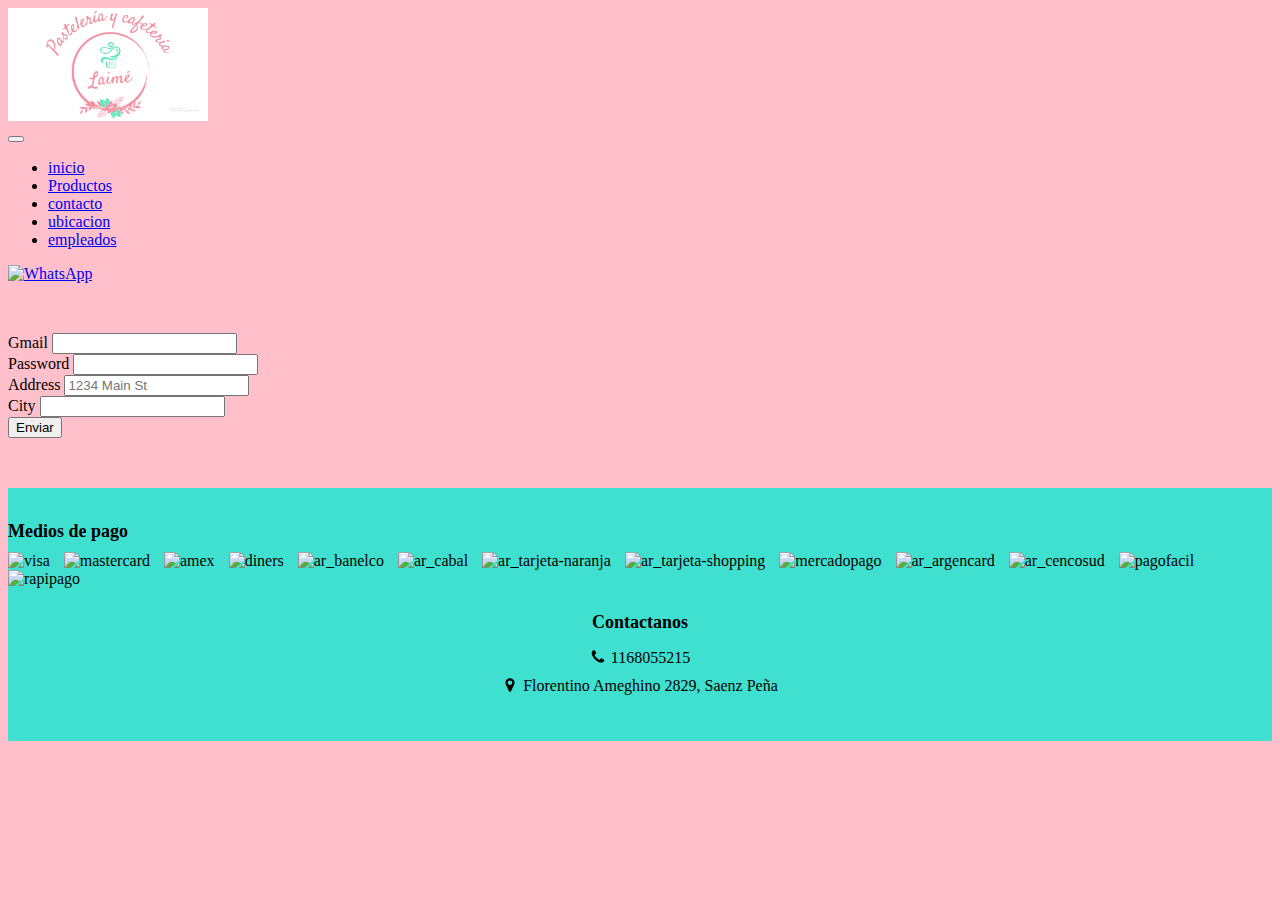
==== html/contacto.html @ 8d3ab5a1 "first commit" ====
<!DOCTYPE html>
<html lang="en">

<head>
  <meta charset="UTF-8">
  <meta name="viewport" content="width=device-width, initial-scale=1.0">
  <meta name="description"
  content="queres comer las mejores facturas venite a laime pasteleria en saenz peña" >
  <title>Laime Pasteleria</title>
  <link href="https://cdn.jsdelivr.net/npm/bootstrap@5.3.1/dist/css/bootstrap.min.css" rel="stylesheet"
    integrity="sha384-4bw+/aepP/YC94hEpVNVgiZdgIC5+VKNBQNGCHeKRQN+PtmoHDEXuppvnDJzQIu9" crossorigin="anonymous">
  <link rel="stylesheet" href="../css/estilo.css">
</head>

<body>
  <header>
    <a class="navbar-brand" href="index.html">
      <img class="miLogo" src="/img/logo-laime.jpg" alt="logo">
    </a>

    <div class="navbar navbar-expand-lg forFondo">
      <div class="container-fluid">

        <button class="navbar-toggler" type="button" data-bs-toggle="collapse" data-bs-target="#navbarNav"
          aria-controls="navbarNav" aria-expanded="false" aria-label="Toggle navigation">
          <span class="navbar-toggler-icon"></span>
        </button>
        <nav class="collapse navbar-collapse" id="navbarNav">
          <ul class="navbar-nav">
            <li class="nav-item">
              <a class="nav-link" href="../index.html">inicio</a>
            </li>
            <li class="nav-item">
              <a class="nav-link active" aria-current="page" href="productos.html">Productos</a>
            </li>
            <li class="nav-item">
              <a class="nav-link" href="contacto.html">contacto</a>
            </li>
            <li class="nav-item">
              <a class="nav-link" href="ubicacion.html">ubicacion</a>
            </li>
            <li class="nav-item">
              <a class="nav-link" href="empleados.html">empleados</a>
            </li>


          </ul>
        </nav>
      </div>
    </div>

    <div>

      <a href="https://api.whatsapp.com/send?phone=5491168055215" target="_blank">
        <img class="whatsApp"
          src="https://upload.wikimedia.org/wikipedia/commons/thumb/6/6b/WhatsApp.svg/2044px-WhatsApp.svg.png"
          alt="WhatsApp">
      </a>

    </div>

    <script src="https://cdn.jsdelivr.net/npm/bootstrap@5.3.1/dist/js/bootstrap.bundle.min.js"
      integrity="sha384-HwwvtgBNo3bZJJLYd8oVXjrBZt8cqVSpeBNS5n7C8IVInixGAoxmnlMuBnhbgrkm"
      crossorigin="anonymous"></script>





  </header>
  <main>
    <form class="row g-3">
      <div class="col-md-6">
        <label for="inputEmail4" class="form-label">Gmail</label>
        <input type="email" class="form-control" id="inputEmail4">
      </div>
      <div class="col-md-6">
        <label for="inputPassword4" class="form-label">Password</label>
        <input type="password" class="form-control" id="inputPassword4">
      </div>
      <div class="col-12">
        <label for="inputAddress" class="form-label">Address</label>
        <input type="text" class="form-control" id="inputAddress" placeholder="1234 Main St">
      </div>

      <div class="col-md-6">
        <label for="inputCity" class="form-label">City</label>
        <input type="text" class="form-control" id="inputCity">
      </div>

      <button type="submit" class="btn btn-primary">Enviar</button>
      </div>
    </form>
  </main>
  <footer>    
    <div data-store="footer">
        <div class="footer footer-main">
        <div class="container visible-when-content-ready">
        <div class="row">
        <div class="col-md-3 m-bottom-xs">
        </div>
        <div class="payment-send col-md-3 m-bottom-xs">
        <h4 class="footer-title">Medios de pago</h4>
        <div class="text-center-xs">
        <img src="//d26lpennugtm8s.cloudfront.net/assets/common/img/logos/payment/visa@2x.png" data-src="//d26lpennugtm8s.cloudfront.net/assets/common/img/logos/payment/visa@2x.png" class="js-lazy-loading footer-payship-img lazyloaded" alt="visa" width="48" height="30">
        <img src="//d26lpennugtm8s.cloudfront.net/assets/common/img/logos/payment/mastercard@2x.png" data-src="//d26lpennugtm8s.cloudfront.net/assets/common/img/logos/payment/mastercard@2x.png" class="js-lazy-loading footer-payship-img lazyloaded" alt="mastercard" width="48" height="30">
        <img src="//d26lpennugtm8s.cloudfront.net/assets/common/img/logos/payment/amex@2x.png" data-src="//d26lpennugtm8s.cloudfront.net/assets/common/img/logos/payment/amex@2x.png" class="js-lazy-loading footer-payship-img lazyloaded" alt="amex" width="48" height="30">
        <img src="//d26lpennugtm8s.cloudfront.net/assets/common/img/logos/payment/diners@2x.png" data-src="//d26lpennugtm8s.cloudfront.net/assets/common/img/logos/payment/diners@2x.png" class="js-lazy-loading footer-payship-img lazyloaded" alt="diners" width="48" height="30">
        <img src="//d26lpennugtm8s.cloudfront.net/assets/common/img/logos/payment/ar/banelco@2x.png" data-src="//d26lpennugtm8s.cloudfront.net/assets/common/img/logos/payment/ar/banelco@2x.png" class="js-lazy-loading footer-payship-img lazyloaded" alt="ar_banelco" width="48" height="30">
        <img src="//d26lpennugtm8s.cloudfront.net/assets/common/img/logos/payment/ar/cabal@2x.png" data-src="//d26lpennugtm8s.cloudfront.net/assets/common/img/logos/payment/ar/cabal@2x.png" class="js-lazy-loading footer-payship-img lazyloaded" alt="ar_cabal" width="48" height="30">
        <img src="//d26lpennugtm8s.cloudfront.net/assets/common/img/logos/payment/ar/tarjeta-naranja@2x.png" data-src="//d26lpennugtm8s.cloudfront.net/assets/common/img/logos/payment/ar/tarjeta-naranja@2x.png" class="js-lazy-loading footer-payship-img lazyloaded" alt="ar_tarjeta-naranja" width="48" height="30">
        <img src="//d26lpennugtm8s.cloudfront.net/assets/common/img/logos/payment/ar/tarjeta-shopping@2x.png" data-src="//d26lpennugtm8s.cloudfront.net/assets/common/img/logos/payment/ar/tarjeta-shopping@2x.png" class="js-lazy-loading footer-payship-img lazyloaded" alt="ar_tarjeta-shopping" width="48" height="30">
        <img src="//d26lpennugtm8s.cloudfront.net/assets/common/img/logos/payment/mercadopago@2x.png" data-src="//d26lpennugtm8s.cloudfront.net/assets/common/img/logos/payment/mercadopago@2x.png" class="js-lazy-loading footer-payship-img lazyloaded" alt="mercadopago" width="48" height="30">
        <img src="//d26lpennugtm8s.cloudfront.net/assets/common/img/logos/payment/ar/argencard@2x.png" data-src="//d26lpennugtm8s.cloudfront.net/assets/common/img/logos/payment/ar/argencard@2x.png" class="js-lazy-loading footer-payship-img lazyloaded" alt="ar_argencard" width="48" height="30">
        <img src="//d26lpennugtm8s.cloudfront.net/assets/common/img/logos/payment/ar/cencosud@2x.png" data-src="//d26lpennugtm8s.cloudfront.net/assets/common/img/logos/payment/ar/cencosud@2x.png" class="js-lazy-loading footer-payship-img lazyloaded" alt="ar_cencosud" width="48" height="30">
        <img src="//d26lpennugtm8s.cloudfront.net/assets/common/img/logos/payment/pagofacil@2x.png" data-src="//d26lpennugtm8s.cloudfront.net/assets/common/img/logos/payment/pagofacil@2x.png" class="js-lazy-loading footer-payship-img lazyloaded" alt="pagofacil" width="48" height="30">
        <img src="//d26lpennugtm8s.cloudfront.net/assets/common/img/logos/payment/rapipago@2x.png" data-src="//d26lpennugtm8s.cloudfront.net/assets/common/img/logos/payment/rapipago@2x.png" class="js-lazy-loading footer-payship-img lazyloaded" alt="rapipago" width="48" height="30">
        </div>
        </div>
        <div class="col-md-3 contact-data">
        <h4 class="footer-title">Contactanos</h4>
        <ul class="footer-list list-unstyled">
        <li>
        <svg class="svg-inline--fa fa-lg svg-text-fill m-right-quarter" viewBox="0 0 1792 1792" xmlns="http://www.w3.org/2000/svg"><path d="M1600 1240q0 27-10 70.5t-21 68.5q-21 50-122 106-94 51-186 51-27 0-53-3.5t-57.5-12.5-47-14.5-55.5-20.5-49-18q-98-35-175-83-127-79-264-216t-216-264q-48-77-83-175-3-9-18-49t-20.5-55.5-14.5-47-12.5-57.5-3.5-53q0-92 51-186 56-101 106-122 25-11 68.5-21t70.5-10q14 0 21 3 18 6 53 76 11 19 30 54t35 63.5 31 53.5q3 4 17.5 25t21.5 35.5 7 28.5q0 20-28.5 50t-62 55-62 53-28.5 46q0 9 5 22.5t8.5 20.5 14 24 11.5 19q76 137 174 235t235 174q2 1 19 11.5t24 14 20.5 8.5 22.5 5q18 0 46-28.5t53-62 55-62 50-28.5q14 0 28.5 7t35.5 21.5 25 17.5q25 15 53.5 31t63.5 35 54 30q70 35 76 53 3 7 3 21z"></path></svg>1168055215
        </li>
        <li>
        <svg class="svg-inline--fa fa-lg svg-text-fill m-right-quarter" viewBox="0 0 1792 1792" xmlns="http://www.w3.org/2000/svg"><path d="M1152 640q0-106-75-181t-181-75-181 75-75 181 75 181 181 75 181-75 75-181zm256 0q0 109-33 179l-364 774q-16 33-47.5 52t-67.5 19-67.5-19-46.5-52l-365-774q-33-70-33-179 0-212 150-362t362-150 362 150 150 362z"></path></svg>Florentino Ameghino 2829, Saenz Peña
        </li>
        </ul>
        
        </div>
        </div>
        </div>
        </div>
        </div>
        </div>
  
</body>

</html>
---- css/estilo.css ----
.navbar{
  background-color: pink;
}

.navbar-brand img{
  width: 200px;
}
.collapse{
  justify-content: center;
  margin: 0 auto;
}
.ulcontact{
  margin: 0 auto;
  justify-content: center;
  align-items: center;
}
main .ventas {
  display: grid;
  grid-template-columns: repeat(3, 1fr);
  gap: 60px;
  margin: 36px 0;
}
main .pepito {
  display: inline-block;
  display: flex;
  align-items: center;
  margin: 70px;
  background-color: cyan;
  border-radius: 5px;
  display: inline-block;
}
main .fotoVenta {
  width: 100%;
  height: 200px;
  object-fit: contain;
  border-radius: 5px;
  margin-bottom: 20px;
}
main .tituloVenta {
  font-size: 24px;
  font-weight: bold;
  text-align: center;
  margin-bottom: 10px;
}
main .precio {
  font-size: 24px;
  font-weight: bold;
  color: fuchsia;
}
main .compra {
  padding: 10px 20px;
  background-color: fuchsia;
  color: black;
  font-weight: bold;
  text-transform: uppercase;
  border-radius: 5px;
  cursor: pointer;
  border: none;
}
main .hola {
  color: fuchsia;
}
main .parrafo, main h5 {
  color: black;
}

main .carta {
  display: inline-block;
  margin: 300px;
}


footer {
  
 
  background-color: turquoise; 
    color: black; 
    padding: 30px 0;
    margin: 0 auto;
  }
  
  
  .footer-title {
    font-size: 18px; 
    margin-bottom: 10px;
  }
  
  .footer-payship-img {
    margin-right: 10px; 
  }
  
  
  .contact-data {
    text-align: center;
  }
  
  .footer-list {
    list-style: none; 
    padding: 0;
  }
  
  .footer-list li {
    margin-bottom: 10px; 
    
   
  font-size: 16px; 
  }
  
  
  .svg-text-fill {
    color: #fff; 
    margin-right: 5px; 
    
   
  font-size: 20px; 
  }
  .svg-inline--fa {
    display: inline-block;
    font-size: inherit;
    height: 1em;
    overflow: visible;
    vertical-align: -0.125em;
  }
  
  .map-container {
    position: relative;
    overflow: hidden;
    
   
  padding-top: 75%; 
  }
  
  .map-container iframe {
    position: absolute;
    top: 0;
    left: 0;
    width: 100%;
    height: 100%;
    border: 0;
  }
  
body{
  background-color: pink;
}
  main {
    margin-bottom: 0; /* Elimina el margen inferior del elemento main */
    margin-top: 50px;
  }
  
  footer {
    margin-top: 0; /* Elimina el margen superior del footer */
    padding-top: 10px; /* Añade un poco de espacio superior en el footer si es necesario */
    background-color: #f8f9fa; /* Cambia el color de fondo del footer si es necesario */
    margin-top: 50px;
    background-color: turquoise;
  }
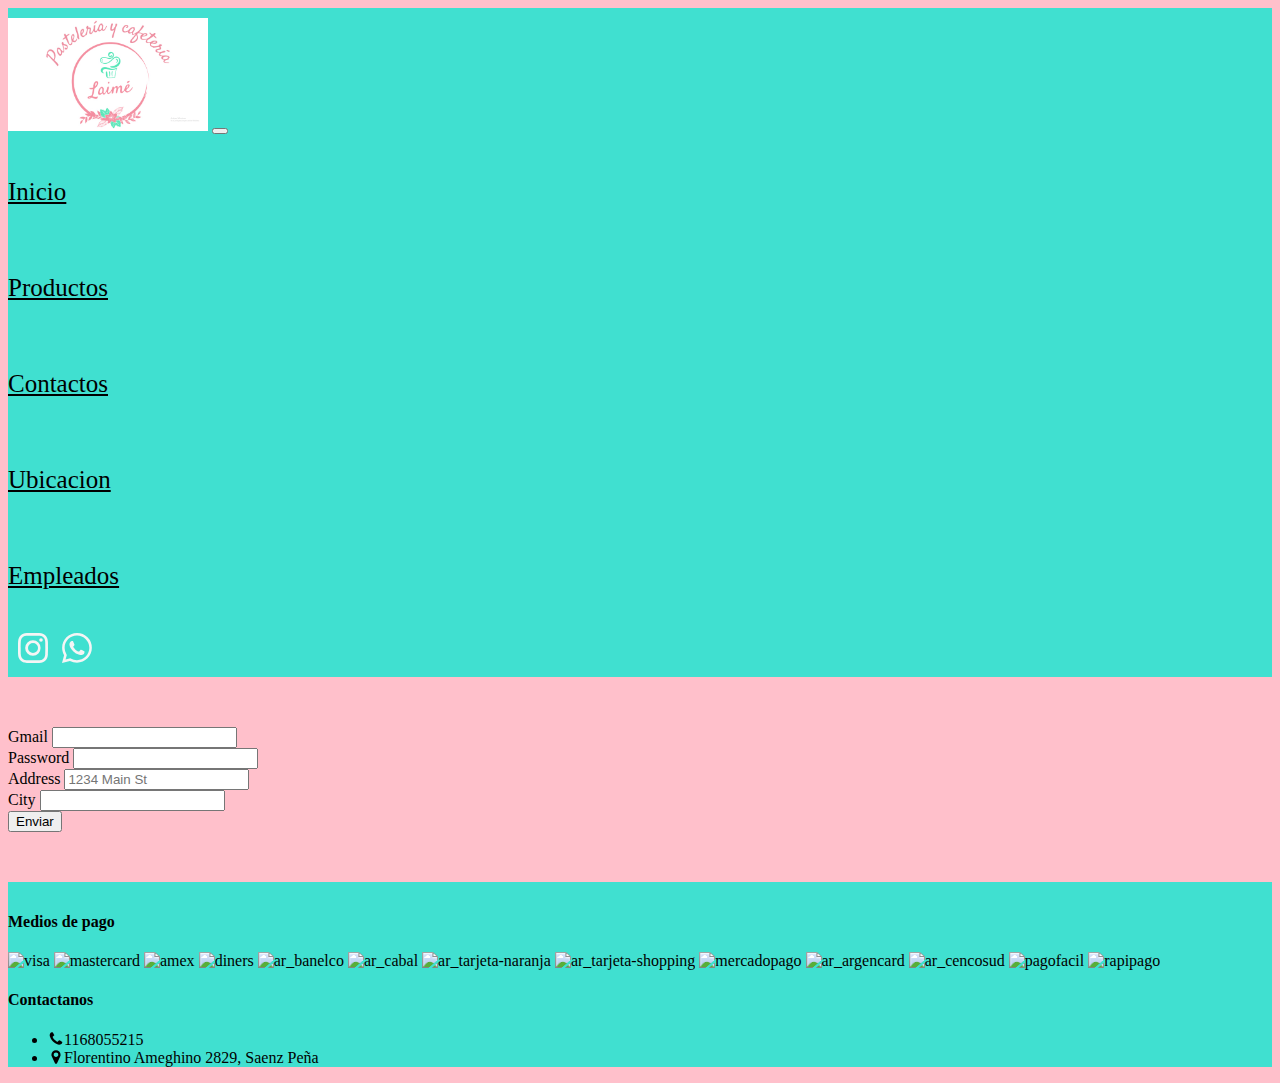
==== commit c5ed9a81: "partefinal1.0" ====
--- a/html/contacto.html
+++ b/html/contacto.html
@@ -7,67 +7,47 @@
   <meta name="description"
   content="queres comer las mejores facturas venite a laime pasteleria en saenz peña" >
   <title>Laime Pasteleria</title>
-  <link href="https://cdn.jsdelivr.net/npm/bootstrap@5.3.1/dist/css/bootstrap.min.css" rel="stylesheet"
-    integrity="sha384-4bw+/aepP/YC94hEpVNVgiZdgIC5+VKNBQNGCHeKRQN+PtmoHDEXuppvnDJzQIu9" crossorigin="anonymous">
+  <link href="https://cdn.jsdelivr.net/npm/bootstrap@5.3.2/dist/css/bootstrap.min.css" rel="stylesheet" integrity="sha384-T3c6CoIi6uLrA9TneNEoa7RxnatzjcDSCmG1MXxSR1GAsXEV/Dwwykc2MPK8M2HN" crossorigin="anonymous">
   <link rel="stylesheet" href="../css/estilo.css">
 </head>
 
 <body>
   <header>
-    <a class="navbar-brand" href="index.html">
-      <img class="miLogo" src="/img/logo-laime.jpg" alt="logo">
-    </a>
-
-    <div class="navbar navbar-expand-lg forFondo">
+    <nav class="navbar navbar-expand-lg">
       <div class="container-fluid">
-
-        <button class="navbar-toggler" type="button" data-bs-toggle="collapse" data-bs-target="#navbarNav"
-          aria-controls="navbarNav" aria-expanded="false" aria-label="Toggle navigation">
+        <a class="navbar-brand" href="#"><img src="/img/logo-laime.jpg" alt="logo"></a>
+        <button class="navbar-toggler" type="button" data-bs-toggle="collapse" data-bs-target="#navbarNavAltMarkup" aria-controls="navbarNavAltMarkup" aria-expanded="false" aria-label="Toggle navigation">
           <span class="navbar-toggler-icon"></span>
         </button>
-        <nav class="collapse navbar-collapse" id="navbarNav">
-          <ul class="navbar-nav">
-            <li class="nav-item">
-              <a class="nav-link" href="../index.html">inicio</a>
-            </li>
-            <li class="nav-item">
-              <a class="nav-link active" aria-current="page" href="productos.html">Productos</a>
-            </li>
-            <li class="nav-item">
-              <a class="nav-link" href="contacto.html">contacto</a>
-            </li>
-            <li class="nav-item">
-              <a class="nav-link" href="ubicacion.html">ubicacion</a>
-            </li>
-            <li class="nav-item">
-              <a class="nav-link" href="empleados.html">empleados</a>
-            </li>
+        <div class="collapse navbar-collapse" id="navbarNavAltMarkup">
+          <div class="navbar-nav">
+            <a class="nav-link" aria-current="page" href="index.html"><p>Inicio</p></a>
+            <a class="nav-link" href="/html/productos.html"> <p>Productos</p></a>
+            <a class="nav-link" href="/html/contacto.html"><p>Contactos</p></a>
+            <a class="nav-link" href="/html/ubicacion.html"><p>Ubicacion</p></a>
+            <a class="nav-link" href="/html/empleados.html"><p>Empleados</p></a>
+          </div>
+         
+        </div>
+         <ul class="nav justify-content-end ulcontact">
+          <li class="nav-item">
+            <a class="nav-link active" aria-current="page" target="_blank" href="https://www.instagram.com/laime.pasteleria/"><svg xmlns="http://www.w3.org/2000/svg" width="30" height="30" fill="currentColor" class="bi bi-instagram" viewBox="0 0 16 16">
+              <path d="M8 0C5.829 0 5.556.01 4.703.048 3.85.088 3.269.222 2.76.42a3.917 3.917 0 0 0-1.417.923A3.927 3.927 0 0 0 .42 2.76C.222 3.268.087 3.85.048 4.7.01 5.555 0 5.827 0 8.001c0 2.172.01 2.444.048 3.297.04.852.174 1.433.372 1.942.205.526.478.972.923 1.417.444.445.89.719 1.416.923.51.198 1.09.333 1.942.372C5.555 15.99 5.827 16 8 16s2.444-.01 3.298-.048c.851-.04 1.434-.174 1.943-.372a3.916 3.916 0 0 0 1.416-.923c.445-.445.718-.891.923-1.417.197-.509.332-1.09.372-1.942C15.99 10.445 16 10.173 16 8s-.01-2.445-.048-3.299c-.04-.851-.175-1.433-.372-1.941a3.926 3.926 0 0 0-.923-1.417A3.911 3.911 0 0 0 13.24.42c-.51-.198-1.092-.333-1.943-.372C10.443.01 10.172 0 7.998 0h.003zm-.717 1.442h.718c2.136 0 2.389.007 3.232.046.78.035 1.204.166 1.486.275.373.145.64.319.92.599.28.28.453.546.598.92.11.281.24.705.275 1.485.039.843.047 1.096.047 3.231s-.008 2.389-.047 3.232c-.035.78-.166 1.203-.275 1.485a2.47 2.47 0 0 1-.599.919c-.28.28-.546.453-.92.598-.28.11-.704.24-1.485.276-.843.038-1.096.047-3.232.047s-2.39-.009-3.233-.047c-.78-.036-1.203-.166-1.485-.276a2.478 2.478 0 0 1-.92-.598 2.48 2.48 0 0 1-.6-.92c-.109-.281-.24-.705-.275-1.485-.038-.843-.046-1.096-.046-3.233 0-2.136.008-2.388.046-3.231.036-.78.166-1.204.276-1.486.145-.373.319-.64.599-.92.28-.28.546-.453.92-.598.282-.11.705-.24 1.485-.276.738-.034 1.024-.044 2.515-.045v.002zm4.988 1.328a.96.96 0 1 0 0 1.92.96.96 0 0 0 0-1.92zm-4.27 1.122a4.109 4.109 0 1 0 0 8.217 4.109 4.109 0 0 0 0-8.217zm0 1.441a2.667 2.667 0 1 1 0 5.334 2.667 2.667 0 0 1 0-5.334z"/>
+            </svg></a>
+          </li>
+          <li class="nav-item">
+            <a class="nav-link" target="_blank" href="https://api.whatsapp.com/send?phone=5491168055215"> <svg xmlns="http://www.w3.org/2000/svg" width="30" height="30" fill="currentColor" class="bi bi-whatsapp" viewBox="0 0 16 16">
+              <path d="M13.601 2.326A7.854 7.854 0 0 0 7.994 0C3.627 0 .068 3.558.064 7.926c0 1.399.366 2.76 1.057 3.965L0 16l4.204-1.102a7.933 7.933 0 0 0 3.79.965h.004c4.368 0 7.926-3.558 7.93-7.93A7.898 7.898 0 0 0 13.6 2.326zM7.994 14.521a6.573 6.573 0 0 1-3.356-.92l-.24-.144-2.494.654.666-2.433-.156-.251a6.56 6.56 0 0 1-1.007-3.505c0-3.626 2.957-6.584 6.591-6.584a6.56 6.56 0 0 1 4.66 1.931 6.557 6.557 0 0 1 1.928 4.66c-.004 3.639-2.961 6.592-6.592 6.592zm3.615-4.934c-.197-.099-1.17-.578-1.353-.646-.182-.065-.315-.099-.445.099-.133.197-.513.646-.627.775-.114.133-.232.148-.43.05-.197-.1-.836-.308-1.592-.985-.59-.525-.985-1.175-1.103-1.372-.114-.198-.011-.304.088-.403.087-.088.197-.232.296-.346.1-.114.133-.198.198-.33.065-.134.034-.248-.015-.347-.05-.099-.445-1.076-.612-1.47-.16-.389-.323-.335-.445-.34-.114-.007-.247-.007-.38-.007a.729.729 0 0 0-.529.247c-.182.198-.691.677-.691 1.654 0 .977.71 1.916.81 2.049.098.133 1.394 2.132 3.383 2.992.47.205.84.326 1.129.418.475.152.904.129 1.246.08.38-.058 1.171-.48 1.338-.943.164-.464.164-.86.114-.943-.049-.084-.182-.133-.38-.232z"/>
+            </svg></a>
+          </li>
+        </ul>
+      </div>
+    </nav>
+   </header>
+    <script src="https://cdn.jsdelivr.net/npm/bootstrap@5.3.2/dist/js/bootstrap.bundle.min.js" integrity="sha384-C6RzsynM9kWDrMNeT87bh95OGNyZPhcTNXj1NW7RuBCsyN/o0jlpcV8Qyq46cDfL" crossorigin="anonymous"></script>
+  
 
 
-          </ul>
-        </nav>
-      </div>
-    </div>
-
-    <div>
-
-      <a href="https://api.whatsapp.com/send?phone=5491168055215" target="_blank">
-        <img class="whatsApp"
-          src="https://upload.wikimedia.org/wikipedia/commons/thumb/6/6b/WhatsApp.svg/2044px-WhatsApp.svg.png"
-          alt="WhatsApp">
-      </a>
-
-    </div>
-
-    <script src="https://cdn.jsdelivr.net/npm/bootstrap@5.3.1/dist/js/bootstrap.bundle.min.js"
-      integrity="sha384-HwwvtgBNo3bZJJLYd8oVXjrBZt8cqVSpeBNS5n7C8IVInixGAoxmnlMuBnhbgrkm"
-      crossorigin="anonymous"></script>
-
-
-
-
-
-  </header>
   <main>
     <form class="row g-3">
       <div class="col-md-6">
@@ -92,6 +72,8 @@
       </div>
     </form>
   </main>
+
+
   <footer>    
     <div data-store="footer">
         <div class="footer footer-main">
--- a/css/estilo.css
+++ b/css/estilo.css
@@ -1,16 +1,17 @@
-
-.navbar{
+.navbar {
   background-color: pink;
 }
 
-.navbar-brand img{
+.navbar-brand img {
   width: 200px;
 }
-.collapse{
+
+.collapse {
   justify-content: center;
   margin: 0 auto;
 }
-.ulcontact{
+
+.ulcontact {
   margin: 0 auto;
   justify-content: center;
   align-items: center;
@@ -21,6 +22,7 @@
   gap: 60px;
   margin: 36px 0;
 }
+
 main .pepito {
   display: inline-block;
   display: flex;
@@ -30,6 +32,7 @@
   border-radius: 5px;
   display: inline-block;
 }
+
 main .fotoVenta {
   width: 100%;
   height: 200px;
@@ -37,17 +40,20 @@
   border-radius: 5px;
   margin-bottom: 20px;
 }
+
 main .tituloVenta {
   font-size: 24px;
   font-weight: bold;
   text-align: center;
   margin-bottom: 10px;
 }
+
 main .precio {
   font-size: 24px;
   font-weight: bold;
   color: fuchsia;
 }
+
 main .compra {
   padding: 10px 20px;
   background-color: fuchsia;
@@ -58,100 +64,237 @@
   cursor: pointer;
   border: none;
 }
+
 main .hola {
   color: fuchsia;
 }
-main .parrafo, main h5 {
+
+main .parrafo,
+main h5 {
   color: black;
 }
 
-main .carta {
-  display: inline-block;
-  margin: 300px;
-}
+
+.svg-inline--fa {
+  display: inline-block;
+  font-size: inherit;
+  height: 1em;
+  overflow: visible;
+  vertical-align: -0.125em;
+}
+
+.map-container {
+  position: relative;
+  overflow: hidden;
+
+
+  padding-top: 75%;
+}
+
+.map-container iframe {
+  position: absolute;
+  top: 0;
+  left: 0;
+  width: 100%;
+  height: 100%;
+  border: 0;
+}
+
+body {
+  background-color: pink;
+}
+
 
 
 footer {
-  
- 
+  margin-top: 0;
+  padding-top: 10px;
+  background-color: #f8f9fa;
+  margin-top: 50px;
+  background-color: turquoise;
+}
+
+.card.carta {
+  margin: 20px;
+  border: 1px solid #ccc;
+  box-shadow: 0 2px 5px rgba(0, 0, 0, 0.1);
+  display: inline-block;
+  margin-right: 300px;
+  
+
+}
+
+.card.carta img.card-img-top {
+
+
+  max-width: 100%;
+
+
+  height: auto;
+}
+
+.card.carta .card-body {
+  text-align: center;
+  background-color: #f0f0f0;
+}
+
+.card.carta p.card-text {
+  font-size: 18px;
+
+
+  font-weight: bold;
+  margin: 10px 0;
+  color: #333;
+}
+
+.navbar {
   background-color: turquoise; 
-    color: black; 
-    padding: 30px 0;
-    margin: 0 auto;
+  color: #fff; 
+  padding: 10px 0; 
+}
+.navbar p{
+  font-size: 25px;
+}
+
+
+
+.navbar-nav .nav-link {
+  
+ 
+color: black; 
+  padding: 10px 20px; 
+  &:hover{
+    background-color: pink;
+    border-radius: 15px;
   }
-  
-  
-  .footer-title {
-    font-size: 18px; 
-    margin-bottom: 10px;
+
+}
+
+
+.navbar-nav .nav-link.active {
+  background-color: turquoise;
+}
+
+
+.navbar-nav .nav-link svg {
+  width: 24px; 
+  height: 24px; 
+  margin-right: 5px; 
+}
+
+
+.ulcontact {
+  
+ 
+list-style-type: none; 
+  margin: 0; 
+  padding: 0; 
+}
+
+
+.ulcontact li {
+  display: inline-block; 
+  margin-left: 10px; 
+}
+
+
+.navbar-toggler-icon {
+  
+  border-radius: 4px; 
+}
+
+.nav-item svg{
+  color: whitesmoke;
+
+}
+
+
+
+#carouselExample {
+  margin-top: 20px;
+  text-align: center;
+}
+
+
+.carousel-inner img {
+  max-width: 100%;
+  height: auto;
+  border: 2px solid turquoise;
+}
+
+.carousel-control-prev,
+.carousel-control-next {
+  width: 5%;
+  
+ 
+background: rgba(0, 0, 0, 0.5);
+}
+
+
+.carousel-indicators {
+  
+ 
+position: absolute;
+  bottom: 0;
+  left: 0;
+  right: 0;
+  margin: 0;
+  padding: 0;
+  text-align: center;
+  background: rgba(0, 0, 0, 0.5);
+}
+
+.carousel-indicators li {
+  display: inline-block;
+  width: 10px;
+  height: 10px;
+  
+ 
+margin: 0 5px;
+  background: #fff;
+  border-radius: 50%;
+  cursor: pointer;
+}
+.card{
+  margin: 0 auto;
+  
+}
+.cardemple{
+  padding-top: 20px;
+}
+.h1emple{
+  text-align: center;
+}
+#carouselExampleCaptions{
+  width: 1000px;
+  margin: 0 auto;
+}
+.carousel-item{
+  height: 800px;
+  width: 1000px;
+}
+.carousel-item img{
+  height: 100%;
+}
+main{
+  align-items: center;
+  justify-content: center;
+  margin: 0 auto;
+  padding-top: 50px;
+}
+
+@media (max-width: 772px){
+  .carousel-item{
+    height: 500px;
+    width: 100%;
   }
-  
-  .footer-payship-img {
-    margin-right: 10px; 
+  .carousel-item img{
+    height: 100%;
   }
-  
-  
-  .contact-data {
-    text-align: center;
+  #carouselExampleCaptions{
+    width: 100%;
   }
-  
-  .footer-list {
-    list-style: none; 
-    padding: 0;
-  }
-  
-  .footer-list li {
-    margin-bottom: 10px; 
-    
-   
-  font-size: 16px; 
-  }
-  
-  
-  .svg-text-fill {
-    color: #fff; 
-    margin-right: 5px; 
-    
-   
-  font-size: 20px; 
-  }
-  .svg-inline--fa {
-    display: inline-block;
-    font-size: inherit;
-    height: 1em;
-    overflow: visible;
-    vertical-align: -0.125em;
-  }
-  
-  .map-container {
-    position: relative;
-    overflow: hidden;
-    
-   
-  padding-top: 75%; 
-  }
-  
-  .map-container iframe {
-    position: absolute;
-    top: 0;
-    left: 0;
-    width: 100%;
-    height: 100%;
-    border: 0;
-  }
-  
-body{
-  background-color: pink;
-}
-  main {
-    margin-bottom: 0; /* Elimina el margen inferior del elemento main */
-    margin-top: 50px;
-  }
-  
-  footer {
-    margin-top: 0; /* Elimina el margen superior del footer */
-    padding-top: 10px; /* Añade un poco de espacio superior en el footer si es necesario */
-    background-color: #f8f9fa; /* Cambia el color de fondo del footer si es necesario */
-    margin-top: 50px;
-    background-color: turquoise;
-  }
+}
+.mainempleados{
+  padding-bottom: 70px;
+}